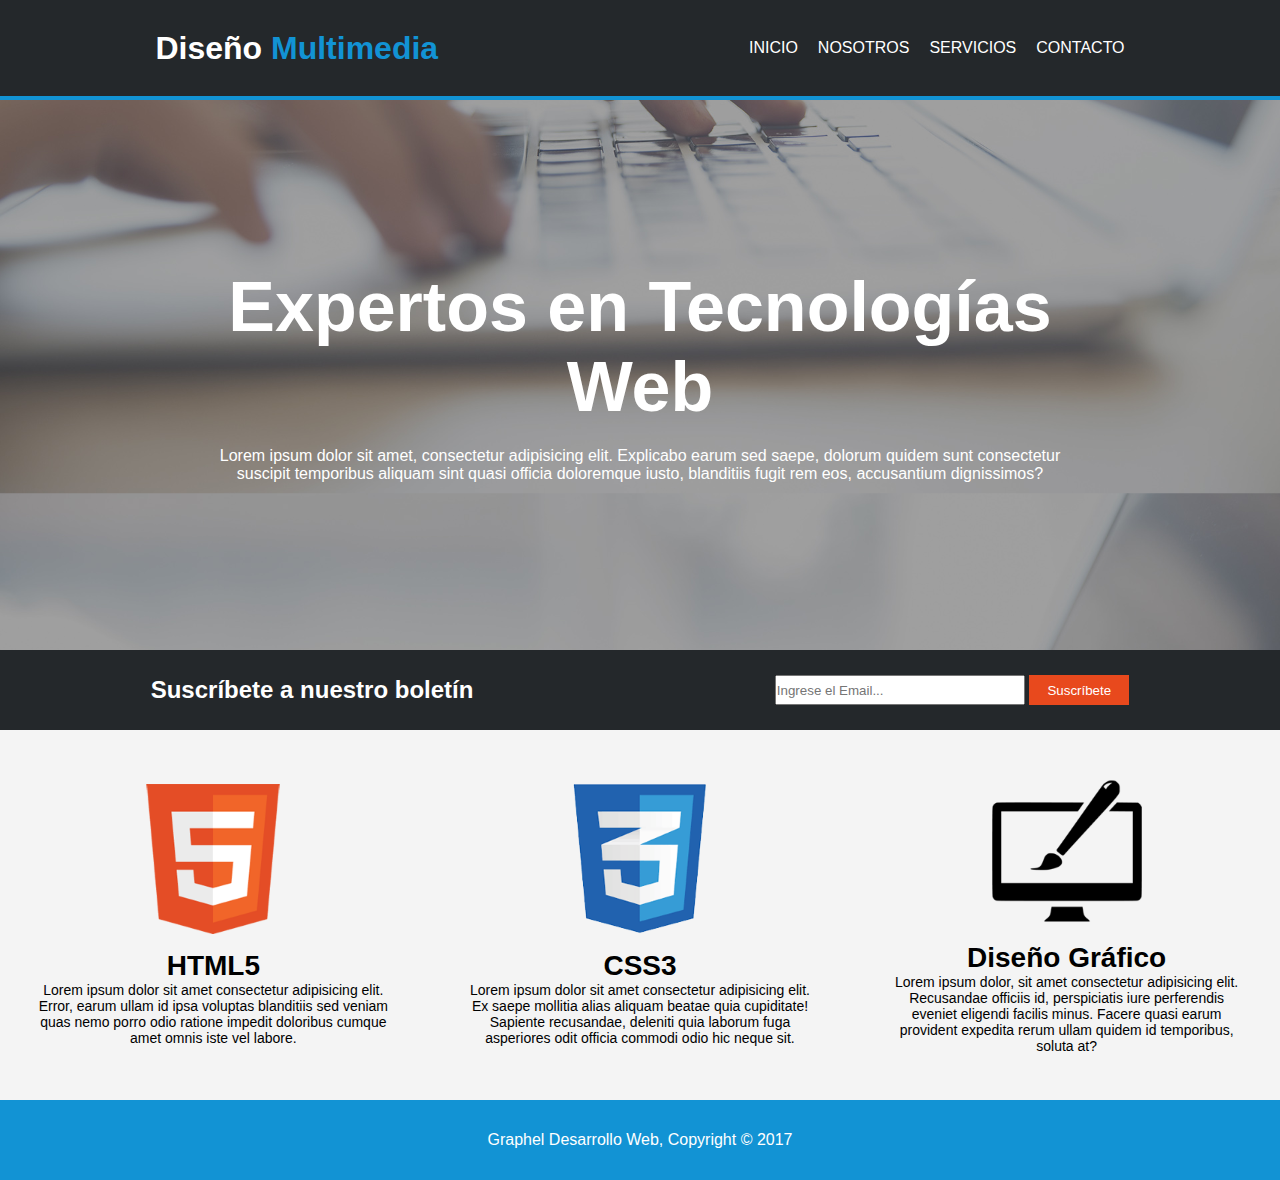
==== index.html @ 694e95dc "First Commit" ====
<!DOCTYPE html>
<html lang="en">
<head>
    <meta charset="UTF-8">
    <meta http-equiv="X-UA-Compatible" content="IE=edge">
    <meta name="viewport" content="width=device-width, initial-scale=1.0">
    <title>Document</title>
    <link rel="stylesheet" href="css/styles.css"
    @import url('https://fonts.googleapis.com/css2?family=Roboto&display=swap');>

</head>
<body>
    <header>
        <div class="h1Header">
            <h1>Diseño <span>Multimedia</span></h1>
        </div>
        <div class="menuHeader">
            <a href="index.html">INICIO</a>
            <a href="nosotros.html">NOSOTROS</a>
            <a href="servicios.html">SERVICIOS</a>
            <a href="contacto.html">CONTACTO</a>
        </div>
    </header>
    <main>
        <div class="cabecera">
            <div class="textoCabecera">
                <h1>Expertos en Tecnologías Web</h1>
                <p>Lorem ipsum dolor sit amet, consectetur adipisicing elit. 
                Explicabo earum sed saepe, dolorum quidem sunt consectetur 
                suscipit temporibus aliquam sint quasi officia doloremque 
                iusto, blanditiis fugit rem eos, accusantium dignissimos?</p>
            </div>
        </div>
        <div class="suscribete">
            <div>
                <h1>Suscríbete a nuestro boletín</h1>
            </div>
            <div>
                <input type="text" placeholder="Ingrese el Email...">
                <button>Suscríbete</button>
            </div>
        </div>
            <div class="banner">
                <div class="logoHtml">
                    <img src="images/logo_html.png"><br>
                    <h1>HTML5</h1>
                    <p>Lorem ipsum dolor sit amet consectetur adipisicing elit. Error, earum ullam id ipsa voluptas blanditiis sed veniam quas nemo porro odio ratione impedit doloribus cumque amet omnis iste vel labore.</p>
                </div>
                <div class="logoCss">
                    <img src="images/logo_css.png"><br>
                    <h1>CSS3</h1>
                    <p>Lorem ipsum dolor sit amet consectetur adipisicing elit. Ex saepe mollitia alias aliquam beatae quia cupiditate! Sapiente recusandae, deleniti quia laborum fuga asperiores odit officia commodi odio hic neque sit.</p>
                </div>
                <div class="logoBrush">
                    <img src="images/logo_brush.png"><br>
                    <h1>Diseño Gráfico</h1>
                    <p>Lorem ipsum dolor, sit amet consectetur adipisicing elit. Recusandae officiis id, perspiciatis iure perferendis eveniet eligendi facilis minus. Facere quasi earum provident expedita rerum ullam quidem id temporibus, soluta at?</p>
                </div>
            </div>
            
    </main>
    <footer>
        <div class="copyRight">
            <p>Graphel Desarrollo Web, Copyright &copy; 2017</p>
        </div>
    </footer>
    
</body>
</html>
---- css/styles.css ----
@charset "utf-8";
*{
    margin: 0;
    padding: 0;
    box-sizing: border-box;
}
body{
    font-family: 'Roboto', sans-serif;
}
header{
    height: 100px;
    display: flex;
    flex-direction: row;
    justify-content: space-around;
    background-color: #24282b;
    align-items: center;
    border-bottom:solid 4px #1293d4;
}
a{
    text-decoration: none;
    color: white;
}
span{
    color: #1293d4;
}
h1{
    color: white;
}
.cabecera h1{
    font-size: 70px;
}
.textoCabecera{
    display: flex;
    width: 70%;
    flex-direction: column;
    gap: 20px;
}
.menuHeader{
    display: flex;
    gap: 20px;
}
.menuHeader a:hover{
    color: #1293d4;
}
.cabecera{
    text-align: center;
    height: 550px;
    background: url(../images/cabecera.jpg) 0 -460px;
    background-size: cover;
    display: flex;
    justify-content: center;
    align-items: center;
}
.cabecera p{
    color: white;
}
.suscribete{
    background-color: #24282b;
    height: 80px;
    display: flex;
    flex-direction: row;
    justify-content: space-around;
    align-items: center;
}
.suscribete h1{
    font-size: 24px;
}
input{
    height: 30px;
    width: 250px;
}
button{
    background-color: rgb(232 73 29);
    border: none;
    height: 30px;
    width: 100px;
    color: white;
}
.banner{
    height: 370px;
    display: flex;
    flex-direction: row;
    align-items: center;
    justify-content: space-around;
    font-size: 14px;
    background-color: #f4f4f4;
}
.logoHtml{
    display: flex;
    flex-direction: column;
    text-align: center;
    align-items: center;
    width: 360px;
}
.logoCss{
    display: flex;
    flex-direction: column;
    text-align: center;
    align-items: center;
    width: 360px;
}
.logoBrush{
    display: flex;
    flex-direction: column;
    text-align: center;
    align-items: center;
    width: 360px;
}
.banner img{
    height: 150px;
    width: 150px;
}
.banner h1{
    color: black;
}
.copyRight{
    height: 80px;
    background-color: rgb(18 147 212);
    display: flex;
    justify-content: center;
    align-items: center;
    color: white;
}
.mainNosotros{
    display: flex;
    font-size: 14px;
    flex-direction: row;
    gap: 20px;
    height: auto;
    padding: 10px 150px;
    background-color: #f4f4f4;
}
.mainNosotros h1{
    color: black;
}
.izNosotros{
    width: 70%;
    height: 100%;
    display: flex;
    flex-direction: column;
    gap: 20px;
    padding: 20px 20px;
}
.pSubrayado{
    width: 100%;
    height: auto;
    background-color: rgb(53, 66, 74);
    display: flex;
    justify-content: center;
    align-items: center;
    padding: 10px 10px;
    color: white;
}
.drNosotros{
    display: flex;
    flex-direction: column;
    width: 30%;
    height: 100%;
    gap: 20px;

}
.subDrNosotros{
    background-color: rgb(53, 66, 74);
    width: 100%;
    height: auto;
    margin-top: 20px;
    display: flex;
    justify-content: center;
    gap: 30px;
    flex-direction: column;
    color: white;
    padding: 15px 15px 15px 15px;

}   
.tarjeta{
    height: auto;
    width: 100%;
    display: flex;
    flex-direction: column;
    padding: 20px 20px;
    gap: 35px;
    background-color: #e6e6e6;
}
.izServicios{
    width: 70%;
    height: 100%;
    display: flex;
    flex-direction: column;
    gap: 5px;
    padding: 20px 20px;
}
.izServicios input{
    width: 100%;
    height: 30px;
    margin-bottom: 10px;
}
#mensaje{
    height: 150px;
}
#buttonContatcto{
    width: 100%;
}
.imagenContacto img{
    width: 100%;
    height: auto;
}
#tituloServicios{
    margin-bottom: 20px;
}
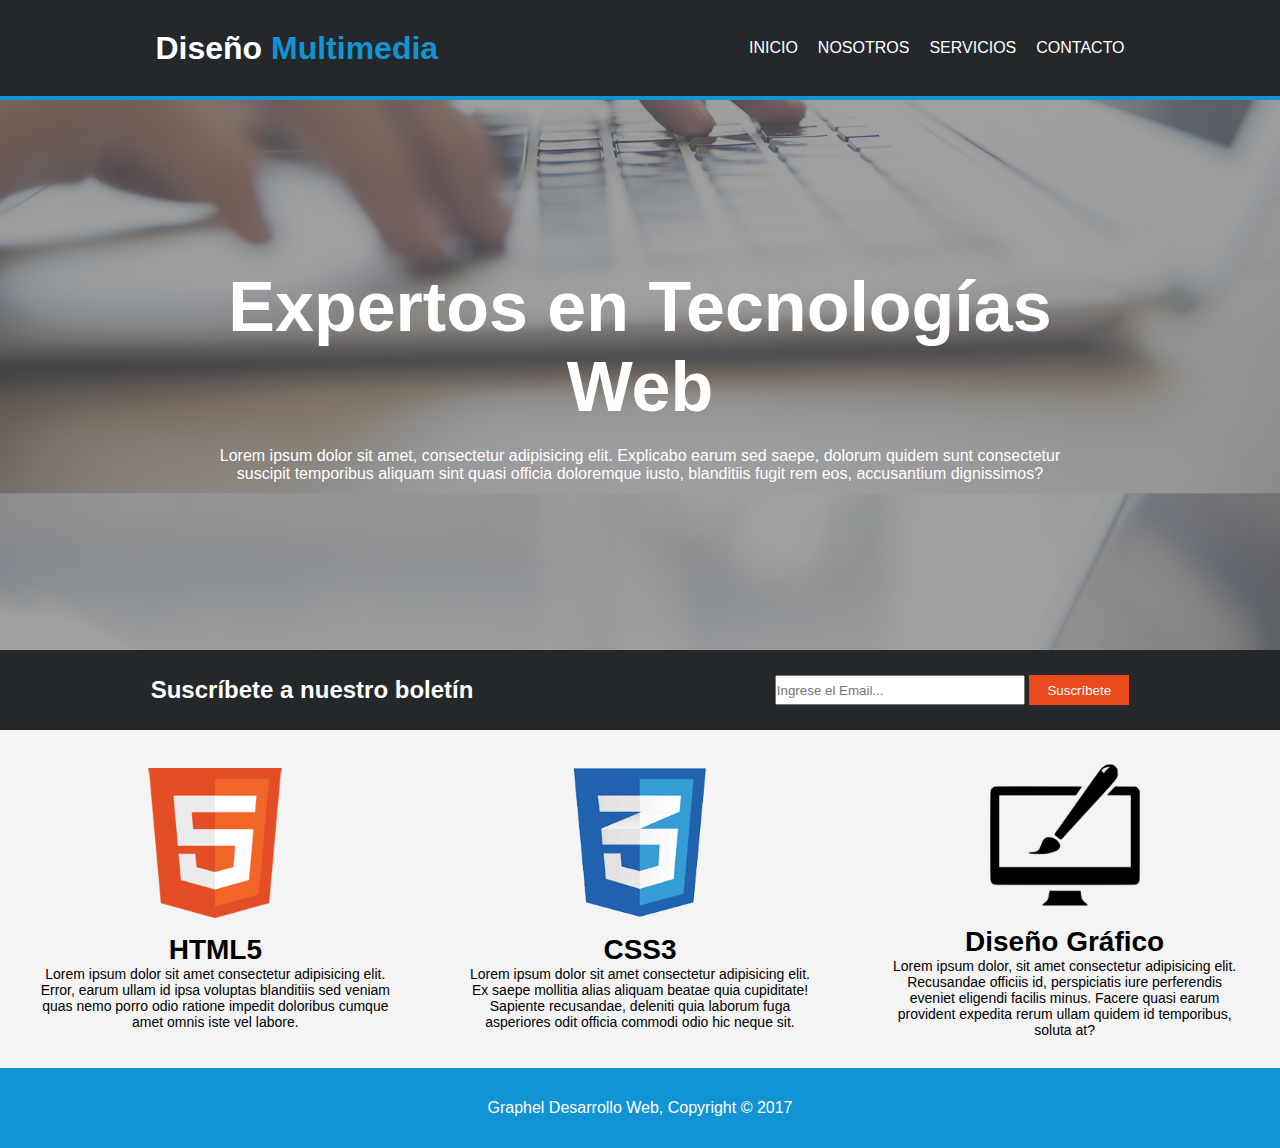
==== commit 73984bc8: "inicio responsive" ====
--- a/index.html
+++ b/index.html
@@ -41,17 +41,17 @@
             </div>
         </div>
             <div class="banner">
-                <div class="logoHtml">
+                <div class="logos">
                     <img src="images/logo_html.png"><br>
                     <h1>HTML5</h1>
                     <p>Lorem ipsum dolor sit amet consectetur adipisicing elit. Error, earum ullam id ipsa voluptas blanditiis sed veniam quas nemo porro odio ratione impedit doloribus cumque amet omnis iste vel labore.</p>
                 </div>
-                <div class="logoCss">
+                <div class="logos">
                     <img src="images/logo_css.png"><br>
                     <h1>CSS3</h1>
                     <p>Lorem ipsum dolor sit amet consectetur adipisicing elit. Ex saepe mollitia alias aliquam beatae quia cupiditate! Sapiente recusandae, deleniti quia laborum fuga asperiores odit officia commodi odio hic neque sit.</p>
                 </div>
-                <div class="logoBrush">
+                <div class="logos">
                     <img src="images/logo_brush.png"><br>
                     <h1>Diseño Gráfico</h1>
                     <p>Lorem ipsum dolor, sit amet consectetur adipisicing elit. Recusandae officiis id, perspiciatis iure perferendis eveniet eligendi facilis minus. Facere quasi earum provident expedita rerum ullam quidem id temporibus, soluta at?</p>
--- a/css/styles.css
+++ b/css/styles.css
@@ -77,29 +77,16 @@
     color: white;
 }
 .banner{
-    height: 370px;
+    height: auto;
     display: flex;
     flex-direction: row;
     align-items: center;
     justify-content: space-around;
     font-size: 14px;
     background-color: #f4f4f4;
-}
-.logoHtml{
-    display: flex;
-    flex-direction: column;
-    text-align: center;
-    align-items: center;
-    width: 360px;
-}
-.logoCss{
-    display: flex;
-    flex-direction: column;
-    text-align: center;
-    align-items: center;
-    width: 360px;
-}
-.logoBrush{
+    padding: 30px 3px;
+}
+.logos{
     display: flex;
     flex-direction: column;
     text-align: center;
@@ -206,4 +193,94 @@
 }
 #tituloServicios{
     margin-bottom: 20px;
+}
+
+@media screen and (max-width:1200px) {
+    .cabecera {
+        background: url(../images/cabecera.jpg) 0 -120px;
+        background-size: cover;
+    }
+    .cabecera p {
+        font-size: 18px;
+    }
+}
+@media screen and (max-width:992px) {
+    .logos{
+        width: 200px;
+    }
+    .cabecera {
+        background: url(../images/cabecera.jpg) 0 -120px;
+        background-size: cover;
+        height: 400px;
+    }
+    .cabecera h1 {
+        font-size: 60px;
+    }
+    .cabecera p {
+        font-size: 17px;
+    }
+}
+
+@media screen and (max-width:768px){
+    .cabecera h1 {
+        font-size: 50px;
+    }
+    .cabecera {
+        background: url(../images/cabecera.jpg) 0 -53px;
+        background-size: cover;
+        height: 320px;
+    }
+    .suscribete h1 {
+        font-size: 20px;
+    }
+    .menuHeader {
+        gap: 15px;
+        font-size: 13px;
+    }
+    button {
+        width: 90px;
+    }
+    input {
+        width: 200px;
+    }
+    .cabecera p {
+        font-size: 15px;
+    }
+}
+
+@media screen and (max-width:576px){
+    header a{
+        font-size: 12px;
+    }
+    header h1{
+        font-size: 30px;
+    }
+    .cabecera h1 {
+        font-size: 40px;
+    }
+    .cabecera p {
+        font-size: 14px;
+    }
+    .cabecera {
+        height: 250px;
+    }
+    .suscribete h1 {
+        font-size: 16px;
+    }
+    input {
+        width: 150px;
+    }
+    button {
+        width: 75px;
+    }
+    .menuHeader {
+        gap: 10px;
+    }
+    .banner{
+        flex-direction: column;
+        gap: 30px;
+    }
+    .logos {
+        width: 500px;
+    }
 }